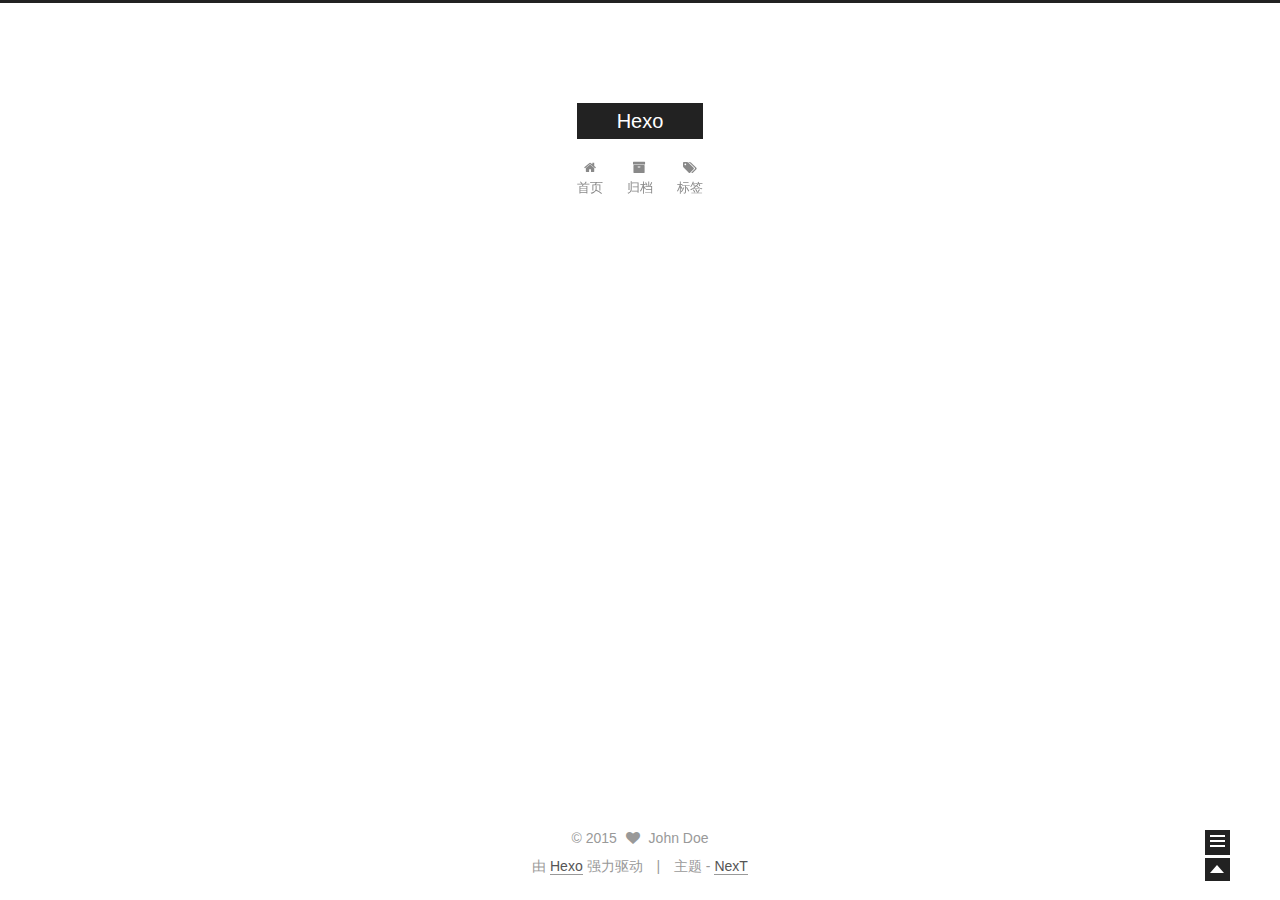
==== index.html @ 1800b2bc "Site updated: 2015-11-14 22:11:28" ====
<!doctype html>
<html class="theme-next   use-motion ">
<head>
  <meta charset="UTF-8"/>
<meta http-equiv="X-UA-Compatible" content="IE=edge,chrome=1" />
<meta name="viewport" content="width=device-width, initial-scale=1, maximum-scale=1"/>



<meta http-equiv="Cache-Control" content="no-transform" />
<meta http-equiv="Cache-Control" content="no-siteapp" />












  <link href="/vendors/fancybox/source/jquery.fancybox.css?v=2.1.5" rel="stylesheet" type="text/css"/>




  
    <link href='//fonts.lug.ustc.edu.cn/css?family=Lato:300,400,700,400italic&subset=latin,latin-ext' rel='stylesheet' type='text/css'>
  



<link href="/vendors/font-awesome/css/font-awesome.min.css?v=4.4.0" rel="stylesheet" type="text/css" />

<link href="/css/main.css?v=0.4.5.2" rel="stylesheet" type="text/css" />


  <meta name="keywords" content="Hexo, NexT" />








  <link rel="shortcut icon" type="image/x-icon" href="/favicon.ico?v=0.4.5.2" />






<meta name="description">
<meta property="og:type" content="website">
<meta property="og:title" content="Hexo">
<meta property="og:url" content="http://yoursite.com/index.html">
<meta property="og:site_name" content="Hexo">
<meta property="og:description">
<meta name="twitter:card" content="summary">
<meta name="twitter:title" content="Hexo">
<meta name="twitter:description">



<script type="text/javascript" id="hexo.configuration">
  var CONFIG = {
    scheme: '',
    sidebar: 'post',
    motion: true
  };
</script>

  <title> Hexo </title>
</head>

<body itemscope itemtype="http://schema.org/WebPage" lang="zh-Hans">

  <!--[if lte IE 8]>
  <div style=' clear: both; height: 59px; padding:0 0 0 15px; position: relative;margin:0 auto;'>
    <a href="http://windows.microsoft.com/en-US/internet-explorer/products/ie/home?ocid=ie6_countdown_bannercode">
      <img src="http://7u2nvr.com1.z0.glb.clouddn.com/picouterie.jpg" border="0" height="42" width="820"
           alt="You are using an outdated browser. For a faster, safer browsing experience, upgrade for free today or use other browser ,like chrome firefox safari."
           style='margin-left:auto;margin-right:auto;display: block;'/>
    </a>
  </div>
<![endif]-->
  






  <div class="container one-column 
   page-home 
">
    <div class="headband"></div>

    <header id="header" class="header" itemscope itemtype="http://schema.org/WPHeader">
      <div class="header-inner"><div class="site-meta ">
  

  <div class="custom-logo-site-title">
    <a href="/"  class="brand" rel="start">
      <span class="logo-line-before"><i></i></span>
      <span class="site-title">Hexo</span>
      <span class="logo-line-after"><i></i></span>
    </a>
  </div>
  <p class="site-subtitle"></p>
</div>

<div class="site-nav-toggle">
  <button>
    <span class="btn-bar"></span>
    <span class="btn-bar"></span>
    <span class="btn-bar"></span>
  </button>
</div>

<nav class="site-nav">
  

  
    <ul id="menu" class="menu ">
      
        
        <li class="menu-item menu-item-home">
          <a href="/" rel="section">
            
              <i class="menu-item-icon fa fa-home fa-fw"></i> <br />
            
            首页
          </a>
        </li>
      
        
        <li class="menu-item menu-item-archives">
          <a href="/archives" rel="section">
            
              <i class="menu-item-icon fa fa-archive fa-fw"></i> <br />
            
            归档
          </a>
        </li>
      
        
        <li class="menu-item menu-item-tags">
          <a href="/tags" rel="section">
            
              <i class="menu-item-icon fa fa-tags fa-fw"></i> <br />
            
            标签
          </a>
        </li>
      

      
      
    </ul>
  

  
</nav>

 </div>
    </header>

    <main id="main" class="main">
      <div class="main-inner">
        <div id="content" class="content">
          
  <section id="posts" class="posts-expand">

    

    
    
      
      
        
        
        
      

      
    

    
      

  
  

  
  
  

  <article class="post post-type-normal " itemscope itemtype="http://schema.org/Article">

    
      <header class="post-header">

        
        
          <h1 class="post-title" itemprop="name headline">
            
            
              
                
                <a class="post-title-link" href="/2015/11/14/java/" itemprop="url">
                  java
                </a>
              
            
          </h1>
        

        <div class="post-meta">
          <span class="post-time">
            发表于
            <time itemprop="dateCreated" datetime="2015-11-14T21:20:56+08:00" content="2015-11-14">
              2015-11-14
            </time>
          </span>

          

          
            
          

          

        </div>
      </header>
    


    <div class="post-body">

      
      

      
        
          <span itemprop="articleBody">
            
              
            
          </span>
        
      
    </div>

    <footer class="post-footer">
      

      

      
      
        <div class="post-eof"></div>
      
    </footer>
  </article>


    

  </section>

  


        </div>

        


        

      </div>

      
        
  
  <div class="sidebar-toggle">
    <div class="sidebar-toggle-line-wrap">
      <span class="sidebar-toggle-line sidebar-toggle-line-first"></span>
      <span class="sidebar-toggle-line sidebar-toggle-line-middle"></span>
      <span class="sidebar-toggle-line sidebar-toggle-line-last"></span>
    </div>
  </div>

  <aside id="sidebar" class="sidebar">
    <div class="sidebar-inner">

      

      

      <section class="site-overview sidebar-panel  sidebar-panel-active ">
        <div class="site-author motion-element" itemprop="author" itemscope itemtype="http://schema.org/Person">
          <img class="site-author-image" src="https://avatars2.githubusercontent.com/u/12690899?v=3&amp;s=460" alt="JavaGR_ais" itemprop="image"/>
          <p class="site-author-name" itemprop="name">JavaGR_ais</p>
        </div>
        <p class="site-description motion-element" itemprop="description">代码是灵魂,注释是心声。</p>
        <nav class="site-state motion-element">
          <div class="site-state-item site-state-posts">
            <a href="/archives">
              <span class="site-state-item-count">1</span>
              <span class="site-state-item-name">日志</span>
            </a>
          </div>

          <div class="site-state-item site-state-categories">
            
              <span class="site-state-item-count">0</span>
              <span class="site-state-item-name">分类</span>
              
          </div>

          <div class="site-state-item site-state-tags">
            <a href="/tags">
              <span class="site-state-item-count">0</span>
              <span class="site-state-item-name">标签</span>
              </a>
          </div>

        </nav>

        

        <div class="links-of-author motion-element">
          
            
              <span class="links-of-author-item">
                <a href="http://github.com/javagaorui5944" target="_blank">
                  
                    <i class="fa fa-github"></i> GitHub
                  
                </a>
              </span>
            
          
        </div>

        
        

        <div class="links-of-author motion-element">
          
        </div>

      </section>

      

    </div>
  </aside>


      
    </main>

    <footer id="footer" class="footer">
      <div class="footer-inner">
        <div class="copyright" >
  
  &copy; 
  <span itemprop="copyrightYear">2015</span>
  <span class="with-love">
    <i class="icon-next-heart fa fa-heart"></i>
  </span>
  <span class="author" itemprop="copyrightHolder">John Doe</span>
</div>

<div class="powered-by">
  由 <a class="theme-link" href="http://hexo.io">Hexo</a> 强力驱动
</div>

<div class="theme-info">
  主题 -
  <a class="theme-link" href="https://github.com/iissnan/hexo-theme-next">
    NexT
  </a>
</div>



      </div>
    </footer>

    <div class="back-to-top"></div>
  </div>

  <script type="text/javascript" src="/vendors/jquery/index.js?v=2.1.3"></script>

  
  

  
    
    

  


  

  
  <script type="text/javascript" src="/vendors/fancybox/source/jquery.fancybox.pack.js"></script>
  <script type="text/javascript" src="/js/fancy-box.js?v=0.4.5.2"></script>


  <script type="text/javascript" src="/js/helpers.js?v=0.4.5.2"></script>
  <script type="text/javascript" src="/vendors/velocity/velocity.min.js"></script>
<script type="text/javascript" src="/vendors/velocity/velocity.ui.min.js"></script>

<script type="text/javascript" src="/js/motion.js?v=0.4.5.2" id="motion.global"></script>


  <script type="text/javascript" src="/vendors/fastclick/lib/fastclick.min.js?v=1.0.6"></script>
  <script type="text/javascript" src="/vendors/jquery_lazyload/jquery.lazyload.js?v=1.9.7"></script>

  

  <script type="text/javascript" src="/js/bootstrap.js"></script>

  
  

  
  

</body>
</html>
---- css/main.css ----
/* normalize.css v3.0.2 | MIT License | git.io/normalize */
html {
  font-family: sans-serif; /* 1 */
  -ms-text-size-adjust: 100%; /* 2 */
  -webkit-text-size-adjust: 100%; /* 2 */
}
body {
  margin: 0;
}
article,
aside,
details,
figcaption,
figure,
footer,
header,
hgroup,
main,
menu,
nav,
section,
summary {
  display: block;
}
audio,
canvas,
progress,
video {
  display: inline-block; /* 1 */
  vertical-align: baseline; /* 2 */
}
audio:not([controls]) {
  display: none;
  height: 0;
}
[hidden],
template {
  display: none;
}
a {
  background-color: transparent;
}
a:active,
a:hover {
  outline: 0;
}
abbr[title] {
  border-bottom: 1px dotted;
}
b,
strong {
  font-weight: bold;
}
dfn {
  font-style: italic;
}
h1 {
  font-size: 2em;
  margin: 0.67em 0;
}
mark {
  background: #ff0;
  color: #000;
}
small {
  font-size: 80%;
}
sub,
sup {
  font-size: 75%;
  line-height: 0;
  position: relative;
  vertical-align: baseline;
}
sup {
  top: -0.5em;
}
sub {
  bottom: -0.25em;
}
img {
  border: 0;
}
svg:not(:root) {
  overflow: hidden;
}
figure {
  margin: 1em 40px;
}
hr {
  -moz-box-sizing: content-box;
  box-sizing: content-box;
  height: 0;
}
pre {
  overflow: auto;
}
code,
kbd,
pre,
samp {
  font-family: monospace, monospace;
  font-size: 1em;
}
button,
input,
optgroup,
select,
textarea {
  color: inherit; /* 1 */
  font: inherit; /* 2 */
  margin: 0; /* 3 */
}
button {
  overflow: visible;
}
button,
select {
  text-transform: none;
}
button,
html input[type="button"],
input[type="reset"],
input[type="submit"] {
  -webkit-appearance: button; /* 2 */
  cursor: pointer; /* 3 */
}
button[disabled],
html input[disabled] {
  cursor: default;
}
button::-moz-focus-inner,
input::-moz-focus-inner {
  border: 0;
  padding: 0;
}
input {
  line-height: normal;
}
input[type="checkbox"],
input[type="radio"] {
  box-sizing: border-box; /* 1 */
  padding: 0; /* 2 */
}
input[type="number"]::-webkit-inner-spin-button,
input[type="number"]::-webkit-outer-spin-button {
  height: auto;
}
input[type="search"] {
  -webkit-appearance: textfield; /* 1 */
  -moz-box-sizing: content-box;
  -webkit-box-sizing: content-box; /* 2 */
  box-sizing: content-box;
}
input[type="search"]::-webkit-search-cancel-button,
input[type="search"]::-webkit-search-decoration {
  -webkit-appearance: none;
}
fieldset {
  border: 1px solid #c0c0c0;
  margin: 0 2px;
  padding: 0.35em 0.625em 0.75em;
}
legend {
  border: 0; /* 1 */
  padding: 0; /* 2 */
}
textarea {
  overflow: auto;
}
optgroup {
  font-weight: bold;
}
table {
  border-collapse: collapse;
  border-spacing: 0;
}
td,
th {
  padding: 0;
}
::selection {
  background: #262a30;
  color: #fff;
}
body {
  position: relative;
  font-family: Lato, "PingFang SC", "Microsoft YaHei", sans-serif;
  font-size: 14px;
  line-height: 2;
  color: #555;
  background: #fff;
}
@media (max-width: 767px) {
  body {
    padding-right: 0 !important;
  }
}
@media (min-width: 768px) and (max-width: 991px) {
  body {
    padding-right: 0 !important;
  }
}
@media (min-width: 1600px) {
  body {
    font-size: 16px;
  }
}
h1,
h2,
h3,
h4,
h5,
h6 {
  margin: 0;
  padding: 0;
  font-weight: bold;
  line-height: 1;
  font-family: Lato, "PingFang SC", "Microsoft YaHei", sans-serif;
}
h1 {
  font-size: 22px;
}
@media (max-width: 767px) {
  h1 {
    font-size: 18px;
  }
}
h2 {
  font-size: 20px;
}
@media (max-width: 767px) {
  h2 {
    font-size: 16px;
  }
}
h3 {
  font-size: 18px;
}
@media (max-width: 767px) {
  h3 {
    font-size: 14px;
  }
}
h4 {
  font-size: 16px;
}
@media (max-width: 767px) {
  h4 {
    font-size: 12px;
  }
}
h5 {
  font-size: 14px;
}
@media (max-width: 767px) {
  h5 {
    font-size: 10px;
  }
}
h6 {
  font-size: 12px;
}
@media (max-width: 767px) {
  h6 {
    font-size: 8px;
  }
}
p {
  margin: 0 0 25px 0;
}
a {
  color: #555;
  text-decoration: none;
  border-bottom: 1px solid #999;
}
a:hover {
  color: #222;
  border-bottom-color: #222;
}
ul {
  list-style: none;
}
blockquote {
  margin: 0;
  padding: 0;
}
img {
  display: block;
  margin: auto 0;
  max-width: 100%;
  height: auto;
}
h2,
h3,
h4,
h5,
h6 {
  margin: 20px 0 15px;
}
ul {
  list-style: square;
}
a {
  word-wrap: break-word;
}
hr {
  margin: 40px 0;
  height: 3px;
  border: none;
  background-color: #ddd;
  background-image: repeating-linear-gradient(-45deg, #fff, #fff 4px, transparent 4px, transparent 8px);
}
blockquote {
  padding: 0 15px;
  color: #666;
  border-left: 4px solid #ddd;
}
blockquote cite::before {
  content: "-";
  padding: 0 5px;
}
dt {
  font-weight: 700;
}
dd {
  margin: 0;
  padding: 0;
}
.pullquote {
  width: 45%;
}
.pullquote.left {
  float: left;
  margin-left: 5px;
  margin-right: 10px;
}
.pullquote.right {
  float: right;
  margin-left: 10px;
  margin-right: 5px;
}
.highlight table,
.gist table {
  width: auto;
}
.highlight table td,
.gist table td {
  border: none;
}
.highlight a,
.gist a {
  color: #222 !important;
  text-decoration: none !important;
}
.video-container {
  position: relative;
  padding-top: 60%;
  height: 0;
  overflow: hidden;
}
.video-container iframe,
.video-container object,
.video-container embed {
  position: absolute;
  top: 0;
  left: 0;
  width: 100%;
  height: 100%;
}
table {
  margin: 20px 0;
  width: 100%;
  border-collapse: collapse;
  border-spacing: 0;
  border: 1px solid #ddd;
  font-size: 14px;
}
table>tbody>tr:nth-of-type(odd) {
  background-color: #f9f9f9;
}
table>tbody>tr:hover {
  background-color: #f5f5f5;
}
caption,
th,
td {
  padding: 8px;
  text-align: left;
  vertical-align: middle;
  font-weight: normal;
}
th,
td {
  border-bottom: 3px solid #ddd;
  border-right: 1px solid #eee;
}
th {
  padding-bottom: 10px;
  font-weight: 700;
}
td {
  border-bottom-width: 1px;
}
.text-left {
  text-align: left;
}
.text-center {
  text-align: center;
}
.text-right {
  text-align: right;
}
.text-justify {
  text-align: justify;
}
.text-nowrap {
  white-space: nowrap;
}
.text-lowercase {
  text-transform: lowercase;
}
.text-uppercase {
  text-transform: uppercase;
}
.text-capitalize {
  text-transform: capitalize;
}
.center-block {
  display: block;
  margin-left: auto;
  margin-right: auto;
}
.clearfix:before,
.clearfix:after {
  content: " ";
  display: table;
}
.clearfix:after {
  clear: both;
}
.full-image.full-image.full-image {
  border: none;
  max-width: 100%;
  width: auto;
  margin: 0;
}
@media (min-width: 992px) {
  .full-image.full-image.full-image {
    max-width: none;
    width: 126%;
    margin: 0 -13%;
  }
}
.use-motion .motion-element {
  opacity: 0;
}
pre,
.highlight {
  background: #f7f7f7;
  margin: 20px 0;
  padding: 15px;
  overflow: auto;
  font-size: 13px;
  color: #4d4d4c;
  line-height: 1.6;
}
.highlight .gutter pre,
.gist .gist-file .gist-data .line-numbers {
  color: #666;
}
pre,
code {
  font-family: "Input Mono", "PT Mono", Consolas, Monaco, Menlo, monospace;
}
code {
  word-break: break-all;
  background: #eee;
  text-shadow: 0 1px #fff;
  padding: 0 0.3em;
}
pre code {
  background: none;
  text-shadow: none;
  padding: 0;
}
.highlight pre {
  border: none;
  margin: 0;
  padding: 1px;
}
.highlight table {
  margin: 0;
  width: auto;
  border: none;
}
.highlight td {
  border: none;
  padding: 0;
}
.highlight figcaption {
  font-size: 0.85em;
  color: #8e908c;
  line-height: 1em;
  margin-bottom: 1em;
}
.highlight figcaption:before,
.highlight figcaption:after {
  content: " ";
  display: table;
}
.highlight figcaption:after {
  clear: both;
}
.highlight figcaption a {
  float: right;
}
.highlight .gutter pre {
  text-align: right;
  padding-right: 20px;
}
.highlight .line {
  height: 20px;
}
.gist {
  margin: 20px 0;
  border-style: solid;
  border-color: #ccc;
  border-width: 1px 0;
  background: #f7f7f7;
  padding: 15px 40px 15px 15px;
}
.gist .gist-file {
  border: none;
  font-family: "Input Mono", "PT Mono", Consolas, Monaco, Menlo, monospace;
  margin: 0;
}
.gist .gist-file .gist-data {
  background: none;
  border: none;
}
.gist .gist-file .gist-data .line-numbers {
  background: none;
  border: none;
  padding: 0 20px 0 0;
}
.gist .gist-file .gist-data .line-data {
  padding: 0 !important;
}
.gist .gist-file .highlight {
  margin: 0;
  padding: 0;
  border: none;
}
.gist .gist-file .gist-meta {
  background: #f7f7f7;
  color: #8e908c;
  font: 13px Lato, "PingFang SC", "Microsoft YaHei", sans-serif;
  text-shadow: 0 0;
  padding: 0;
  margin-top: 1em;
  margin-left: 40px;
}
.gist .gist-file .gist-meta a {
  color: color-link;
  font-weight: normal;
}
.gist .gist-file .gist-meta a:hover {
  text-decoration: underline;
}
pre .comment {
  color: #8e908c;
}
pre .variable,
pre .attribute,
pre .tag,
pre .regexp,
pre .ruby .constant,
pre .xml .tag .title,
pre .xml .pi,
pre .xml .doctype,
pre .html .doctype,
pre .css .id,
pre .css .class,
pre .css .pseudo {
  color: #c82829;
}
pre .number,
pre .preprocessor,
pre .built_in,
pre .literal,
pre .params,
pre .constant {
  color: #f5871f;
}
pre .ruby .class .title,
pre .css .rules .attribute {
  color: #718c00;
}
pre .string,
pre .value,
pre .inheritance,
pre .header,
pre .ruby .symbol,
pre .xml .cdata {
  color: #718c00;
}
pre .title,
pre .css .hexcolor {
  color: #3e999f;
}
pre .function,
pre .python .decorator,
pre .python .title,
pre .ruby .function .title,
pre .ruby .title .keyword,
pre .perl .sub,
pre .javascript .title,
pre .coffeescript .title {
  color: #4271ae;
}
pre .keyword,
pre .javascript .function {
  color: #8959a8;
}
html,
body {
  height: 100%;
}
.container {
  position: relative;
  min-height: 100%;
}
.header-inner {
  margin: 0 auto;
  padding: 100px 0 70px;
  width: 1200px;
}
.one-column .header-inner {
  width: 700px;
}
@media (min-width: 1600px) {
  .one-column .header-inner {
    width: 900px;
  }
}
.main {
  padding-bottom: 150px;
}
.main-inner {
  margin: 0 auto;
  width: 1200px;
}
.one-column .main-inner {
  width: 700px;
}
@media (min-width: 1600px) {
  .one-column .main-inner {
    width: 900px;
  }
}
.footer {
  position: absolute;
  left: 0;
  bottom: 0;
  width: 100%;
  min-height: 50px;
}
.footer-inner {
  margin: 20px auto;
  width: 1200px;
}
.one-column .footer-inner {
  width: 700px;
}
@media (min-width: 1600px) {
  .one-column .footer-inner {
    width: 900px;
  }
}
.headband {
  height: 3px;
  background: #222;
}
.header {
  background: #fff;
}
.header-inner {
  position: relative;
}
.site-meta {
  margin: 0;
  text-align: center;
}
@media (max-width: 767px) {
  .site-meta {
    text-align: center;
  }
}
.brand {
  position: relative;
  display: inline-block;
  padding: 0 40px;
  color: #fff;
  background: #222;
  border-bottom: none;
  font-family: Lato, "PingFang SC", "Microsoft YaHei", sans-serif;
}
.brand:hover {
  color: #fff;
}
.logo {
  display: inline-block;
  margin-right: 5px;
  line-height: 36px;
  vertical-align: top;
}
.site-title {
  display: inline-block;
  vertical-align: top;
  line-height: 36px;
  font-size: 20px;
  font-weight: normal;
}
.site-subtitle {
  margin-top: 10px;
  font-size: 13px;
  color: #999;
}
.use-motion .brand {
  opacity: 0;
}
.use-motion .logo,
.use-motion .site-title,
.use-motion .site-subtitle {
  opacity: 0;
  position: relative;
  top: -10px;
}
.site-nav-toggle {
  display: none;
  position: absolute;
  top: 10px;
  left: 10px;
}
@media (max-width: 767px) {
  .site-nav-toggle {
    display: block;
  }
}
.site-nav-toggle button {
  margin-top: 2px;
  padding: 9px 10px;
  background: transparent;
  border: none;
}
@media (max-width: 767px) {
  .site-nav {
    display: none;
    margin: 0 -10px;
    padding: 0 10px;
    clear: both;
    border-top: 1px solid #ddd;
  }
}
@media (min-width: 768px) and (max-width: 991px) {
  .site-nav {
    display: block !important;
  }
}
@media (min-width: 992px) {
  .site-nav {
    display: block !important;
  }
}
.menu {
  margin-top: 20px;
  padding-left: 0;
  text-align: center;
}
.menu .menu-item {
  display: inline-block;
  margin: 0 10px;
}
@media screen and (max-width: 767px) {
  .menu .menu-item {
    margin-top: 10px;
  }
}
.menu .menu-item a {
  display: block;
  font-size: 13px;
  text-transform: capitalize;
  line-height: 1.5;
  border-bottom: 1px solid transparent;
  transition-property: border-color;
  transition-duration: 0.2s;
  transition-timing-function: ease-in-out;
  transition-delay: 0s;
}
.menu .menu-item a:hover {
  border-bottom-color: #222;
}
.use-motion .menu-item {
  opacity: 0;
}
.translation {
  margin-top: -20px;
  font-size: 14px;
  color: #999;
}
.post:last-child .post-eof.post-eof.post-eof {
  display: none;
}
.sidebar-toggle {
  position: fixed;
  right: 50px;
  bottom: 45px;
  width: 15px;
  height: 15px;
  padding: 5px;
  background: #222;
  line-height: 0;
  z-index: 1050;
  cursor: pointer;
  -webkit-transform: translateZ(0);
}
@media (min-width: 768px) and (max-width: 991px) {
  .sidebar-toggle {
    display: none;
  }
}
@media (max-width: 767px) {
  .sidebar-toggle {
    display: none;
  }
}
.sidebar-toggle-line {
  position: relative;
  display: inline-block;
  vertical-align: top;
  height: 2px;
  width: 100%;
  background: #fff;
  margin-top: 3px;
}
.sidebar-toggle-line:first-child {
  margin-top: 0;
}
.sidebar {
  width: 0;
  position: fixed;
  right: 0;
  top: 0;
  bottom: 0;
  z-index: 1040;
  box-shadow: inset 0 2px 6px #000;
  background: #222;
  -webkit-transform: translateZ(0);
}
.sidebar a {
  color: #999;
  border-bottom-color: #555;
}
.sidebar a:hover {
  color: #eee;
}
@media (min-width: 768px) and (max-width: 991px) {
  .sidebar {
    display: none !important;
  }
}
@media (max-width: 767px) {
  .sidebar {
    display: none !important;
  }
}
.sidebar-inner {
  position: relative;
  padding: 20px 10px;
  color: #999;
  text-align: center;
}
.site-author-image {
  display: block;
  margin: 0 auto;
  max-width: 96px;
  height: auto;
  border: 2px solid #333;
  padding: 2px;
}
.site-author-name {
  margin: 5px 0 0;
  color: #f5f5f5;
}
.site-description {
  margin-top: 5px;
  font-size: 14px;
  color: #555;
}
.site-state {
  overflow: hidden;
  line-height: 1.4;
}
.site-state-item {
  display: inline-block;
  padding: 0 15px;
  border-left: 1px solid #333;
}
.site-state-item:first-child {
  border-left: none;
}
.site-state-item a {
  border-bottom: none;
}
.site-state-item-count {
  display: block;
  text-align: center;
  font-size: 18px;
}
.site-state-item-name {
  font-size: 13px;
}
.feed-link {
  margin-top: 20px;
}
.feed-link a {
  display: inline-block;
  padding: 0 15px;
  color: #fc6423;
  border: 1px solid #fc6423;
  border-radius: 4px;
}
.feed-link a i {
  color: #fc6423;
  font-size: 14px;
}
.feed-link a:hover {
  color: #fff;
  background: #fc6423;
}
.feed-link a:hover i {
  color: #fff;
}
.links-of-author {
  margin-top: 20px;
}
.links-of-author a {
  display: inline-block;
  vertical-align: middle;
  margin-right: 10px;
  margin-bottom: 10px;
  border-bottom-color: #555;
  font-size: 13px;
}
.links-of-author a:before {
  display: inline-block;
  vertical-align: middle;
  margin-right: 3px;
  content: " ";
  width: 4px;
  height: 4px;
  border-radius: 50%;
  background: #f004cb;
}
.sidebar-nav {
  margin: 0 0 20px;
  padding-left: 0;
}
.sidebar-nav li {
  display: inline-block;
  cursor: pointer;
  border-bottom: 1px solid transparent;
  font-size: 15px;
}
.sidebar-nav li:hover {
  color: #f5f5f5;
}
.page-post-detail .sidebar-nav-toc {
  padding: 0 5px;
}
.page-post-detail .sidebar-nav-overview {
  margin-left: 10px;
}
.sidebar-nav .sidebar-nav-active {
  color: #87daff;
  border-bottom-color: #87daff;
}
.sidebar-nav .sidebar-nav-active:hover {
  color: #87daff;
}
.sidebar-panel {
  display: none;
}
.sidebar-panel-active {
  display: block;
}
.post-toc {
  overflow: hidden;
  position: relative;
}
.post-toc-empty {
  font-size: 14px;
  color: #666;
}
.post-toc ol {
  overflow: auto;
  margin: 0;
  padding: 0 10px 10px;
  text-align: left;
  list-style: none;
  font-size: 14px;
}
.post-toc ol a {
  color: #999;
}
.post-toc ol a:hover {
  color: #ccc;
}
.post-toc .nav .nav-child {
  display: none;
}
.post-toc .nav .active > .nav-child {
  display: block;
}
.post-toc .nav .active-current > .nav-child {
  display: block;
}
.post-toc .nav .active-current > .nav-child > .nav-item {
  display: block;
}
.post-toc .nav .active > a {
  color: #ccc;
}
.post-toc .nav .active-current > a {
  color: #87daff;
}
.post-toc .nav .active-current > a:hover {
  color: #87daff;
}
.post-toc-indicator {
  height: 20px;
  text-align: center;
  color: #fff;
  font-size: 14px;
}
.post-toc-indicator-top {
  opacity: 0;
  margin-top: 10px;
}
.post-toc-indicator-bottom {
  position: absolute;
  width: 100%;
}
.footer {
  font-size: 14px;
  color: #999;
}
.footer img {
  border: none;
}
.footer-inner {
  text-align: center;
}
.with-love {
  display: inline-block;
  margin: 0 5px;
}
.powered-by,
.theme-info {
  display: inline-block;
}
.powered-by {
  margin-right: 10px;
}
.powered-by::after {
  content: "|";
  padding-left: 10px;
}
.cc-license {
  margin-top: 10px;
  text-align: center;
}
.cc-license .cc-opacity {
  opacity: 0.7;
  border-bottom: none;
}
.cc-license .cc-opacity:hover {
  opacity: 0.9;
}
.cc-license img {
  display: inline-block;
}
@media (max-width: 767px) {
  body {
    font-size: 14px;
  }
  .header-inner,
  .one-column .header-inner,
  .main-inner,
  .one-column .main-inner,
  .main-inner .content,
  .footer-inner,
  .one-column .footer-inner {
    width: auto;
  }
  .main-inner {
    margin: 20px auto 0;
  }
  .footer-inner {
    padding: 0 10px;
  }
}
.blockquote-center,
.page-home .post-type-quote blockquote,
.page-post-detail .post-type-quote blockquote {
  position: relative;
  margin: 40px 0;
  padding: 0;
  border-left: none;
  text-align: center;
}
.blockquote-center::before,
.page-home .post-type-quote blockquote::before,
.page-post-detail .post-type-quote blockquote::before,
.blockquote-center::after,
.page-home .post-type-quote blockquote::after,
.page-post-detail .post-type-quote blockquote::after {
  position: absolute;
  content: ' ';
  display: block;
  width: 100%;
  height: 24px;
  opacity: 0.2;
  background-repeat: no-repeat;
  background-position: 0 -6px;
  background-size: 22px 22px;
}
.blockquote-center::before,
.page-home .post-type-quote blockquote::before,
.page-post-detail .post-type-quote blockquote::before {
  top: -20px;
  background-image: url("../images/quote-l.svg");
  border-top: 1px solid #ccc;
}
.blockquote-center::after,
.page-home .post-type-quote blockquote::after,
.page-post-detail .post-type-quote blockquote::after {
  bottom: -20px;
  background-image: url("../images/quote-r.svg");
  border-bottom: 1px solid #ccc;
  background-position: 100% 8px;
}
.blockquote-center p,
.page-home .post-type-quote blockquote p,
.page-post-detail .post-type-quote blockquote p,
.blockquote-center div,
.page-home .post-type-quote blockquote div,
.page-post-detail .post-type-quote blockquote div {
  text-align: center;
}
.btn {
  display: inline-block;
  padding: 0 20px;
  font-size: 15px;
  color: #fff;
  background: #222;
  border: 2px solid #222;
  text-decoration: none;
  transition-property: background-color;
  transition-duration: 0.2s;
  transition-timing-function: ease-in-out;
  transition-delay: 0s;
}
.btn:hover {
  border-color: #222;
  color: #222;
  background: #fff;
}
.btn-bar {
  display: block;
  width: 22px;
  height: 2px;
  background: #555;
  border-radius: 1px;
}
.btn-bar+.btn-bar {
  margin-top: 4px;
}
.post-body .fancybox img {
  display: block !important;
  margin: 0 auto;
  cursor: pointer;
  cursor: zoom-out;
  cursor: -webkit-zoom-in;
}
.post-body .image-caption,
.post-body .figure .caption {
  margin: 10px auto 15px;
  text-align: center;
  font-size: 14px;
  color: #999;
  font-weight: bold;
  line-height: 1;
}
.post-sticky-flag {
  display: inline-block;
  font-size: 16px;
  -ms-transform: rotate(30deg);
  transform: rotate(30deg);
}
.posts-expand {
  padding-top: 40px;
}
@media (max-width: 767px) {
  .posts-expand {
    margin: 0 20px;
  }
  .post-body pre,
  .post-body .highlight {
    margin: 0 -20px;
    padding: 10px 20px;
  }
  .post-body pre .gutter pre,
  .post-body .highlight .gutter pre {
    padding-right: 10px;
  }
}
.posts-expand .post-title {
  font-size: 26px;
  text-align: center;
  word-break: break-word;
}
@media (max-width: 767px) {
  .posts-expand .post-title {
    font-size: 22px;
  }
}
.posts-expand .post-title-link {
  display: inline-block;
  position: relative;
  color: #555;
  border-bottom: none;
  line-height: 1.2;
  vertical-align: top;
}
.posts-expand .post-title-link::before {
  content: "";
  position: absolute;
  width: 100%;
  height: 2px;
  bottom: 0;
  left: 0;
  background-color: #000;
  visibility: hidden;
  transform: scaleX(0);
  transition-duration: 0.2s;
  transition-timing-function: ease-in-out;
  transition-delay: 0s;
}
.posts-expand .post-title-link:hover::before {
  visibility: visible;
  transform: scaleX(1);
}
.posts-expand .post-title-link .fa {
  font-size: 16px;
}
.posts-expand .post-meta {
  margin: 3px 0 60px 0;
  color: #999;
  font-size: 12px;
  text-align: center;
}
.posts-expand .post-meta .post-category-list {
  display: inline-block;
  margin: 0;
  padding: 3px;
}
.posts-expand .post-meta .post-category-list-link {
  color: #999;
}
@media (max-width: 767px) {
  .posts-expand .post-comments-count {
    display: none;
  }
}
@media (min-width: 992px) {
  .posts-expand .post-body {
    text-align: justify;
  }
}
.posts-expand .post-body h2,
.posts-expand .post-body h3,
.posts-expand .post-body h4,
.posts-expand .post-body h5,
.posts-expand .post-body h6 {
  padding-top: 10px;
}
.posts-expand .post-body img {
  box-sizing: border-box;
  margin: auto;
  padding: 3px;
  border: 1px solid #ddd;
}
.posts-expand .post-tags {
  margin-top: 40px;
  text-align: center;
}
.posts-expand .post-tags a {
  display: inline-block;
  margin-right: 10px;
  font-size: 13px;
}
.post-nav {
  overflow: hidden;
  margin-top: 60px;
  padding: 10px;
  white-space: nowrap;
  border-top: 1px solid #eee;
}
.post-nav-item {
  display: inline-block;
  width: 50%;
  white-space: normal;
}
.post-nav-item a {
  position: relative;
  display: inline-block;
  line-height: 25px;
  font-size: 14px;
  color: #555;
  border-bottom: none;
}
.post-nav-item a:hover {
  color: #222;
  border-bottom: none;
}
.post-nav-item a:active {
  top: 2px;
}
.post-nav-item a i {
  font-size: 12px;
}
.post-nav-prev {
  text-align: right;
}
.posts-expand .post-eof {
  display: block;
  margin: 160px auto 120px;
  width: 8%;
  height: 1px;
  background: #ccc;
  text-align: center;
}
.post-more-link {
  margin-top: 50px;
}
.posts-expand .post-body .fancybox img {
  margin: 0 auto;
}
@media (max-width: 767px) {
  .posts-collapse {
    margin: 0 20px;
  }
  .posts-collapse .post-title,
  .posts-collapse .post-meta {
    display: block;
    width: auto;
    text-align: left;
  }
}
.posts-collapse {
  margin-left: 55px;
}
@media (max-width: 767px) {
  .posts-collapse {
    margin: 0 20px;
  }
}
.posts-collapse .collection-title {
  position: relative;
  margin: 60px 0;
}
.posts-collapse .collection-title h2 {
  margin-left: 20px;
}
.posts-collapse .collection-title small {
  color: #bbb;
}
.posts-collapse .collection-title::before {
  content: " ";
  position: absolute;
  left: 0;
  top: 50%;
  margin-left: -4px;
  margin-top: -4px;
  width: 8px;
  height: 8px;
  background: #bbb;
  border-radius: 50%;
}
.posts-collapse .post {
  margin: 30px 0;
}
.posts-collapse .post-header {
  position: relative;
  transition-duration: 0.2s;
  transition-timing-function: ease-in-out;
  transition-delay: 0s;
  transition-property: border;
  border-bottom: 1px dashed #ccc;
}
.posts-collapse .post-header::before {
  content: " ";
  position: absolute;
  left: 0;
  top: 12px;
  width: 6px;
  height: 6px;
  margin-left: -4px;
  background: #bbb;
  border-radius: 50%;
  border: 1px solid #fff;
  transition-duration: 0.2s;
  transition-timing-function: ease-in-out;
  transition-delay: 0s;
  transition-property: background;
}
.posts-collapse .post-header:hover {
  border-bottom-color: #666;
}
.posts-collapse .post-header:hover::before {
  background: #222;
}
.posts-collapse .post-meta {
  position: absolute;
  font-size: 12px;
  left: 20px;
  top: 5px;
}
.posts-collapse .post-comments-count {
  display: none;
}
.posts-collapse .post-title {
  margin-left: 60px;
  font-size: 16px;
  font-weight: normal;
  font-family: Lato, "PingFang SC", "Microsoft YaHei", sans-serif;
  line-height: inherit;
}
.posts-collapse .post-title::after {
  margin-left: 3px;
  opacity: 0.6;
}
.posts-collapse .post-title a {
  color: #666;
  border-bottom: none;
}
.page-home .post-type-quote .post-header,
.page-post-detail .post-type-quote .post-header,
.page-home .post-type-quote .post-tags,
.page-post-detail .post-type-quote .post-tags {
  display: none;
}
.pagination {
  margin: 120px 0 40px;
  text-align: center;
  border-top: 1px solid #eee;
}
.page-number-basic,
.pagination .prev,
.pagination .next,
.pagination .page-number,
.pagination .space {
  display: inline-block;
  position: relative;
  top: -1px;
  margin: 0 10px;
  padding: 0 10px;
  line-height: 30px;
}
@media (max-width: 767px) {
  .page-number-basic,
  .pagination .prev,
  .pagination .next,
  .pagination .page-number,
  .pagination .space {
    margin: 0 5px;
  }
}
.pagination .prev,
.pagination .next,
.pagination .page-number {
  border-bottom: 0;
  border-top: 1px solid #eee;
  transition-property: border-color;
  transition-duration: 0.2s;
  transition-timing-function: ease-in-out;
  transition-delay: 0s;
}
.pagination .prev:hover,
.pagination .next:hover,
.pagination .page-number:hover {
  border-top-color: #222;
}
.pagination .space {
  padding: 0;
  margin: 0;
}
.pagination .prev {
  margin-left: 0;
}
.pagination .next {
  margin-right: 0;
}
.pagination .page-number.current {
  color: #fff;
  background: #ccc;
  border-top-color: #ccc;
}
@media (max-width: 767px) {
  .pagination {
    border-top: none;
  }
  .pagination .prev,
  .pagination .next,
  .pagination .page-number {
    margin-bottom: 10px;
    border-top: 0;
    border-bottom: 1px solid #eee;
  }
  .pagination .prev:hover,
  .pagination .next:hover,
  .pagination .page-number:hover {
    border-bottom-color: #222;
  }
}
.comments {
  margin: 60px 20px 0;
}
.tag-cloud {
  text-align: center;
}
.tag-cloud a {
  display: inline-block;
  margin: 10px;
}
.post-gallery {
  display: table;
  table-layout: fixed;
  width: 100%;
  border-collapse: separate;
}
.post-gallery-row {
  display: table-row;
}
.post-gallery .post-gallery-img {
  display: table-cell;
  text-align: center;
  vertical-align: middle;
  border: none;
}
.post-gallery .post-gallery-img img {
  max-width: 100%;
  max-height: 100%;
  border: none;
}
.fancybox-close,
.fancybox-close:hover {
  border: none;
}
.post .group-picture img {
  box-sizing: border-box;
  padding: 0 3px;
  border: none;
}
.post .group-picture-row {
  overflow: hidden;
  margin-top: 6px;
}
.post .group-picture-row:first-child {
  margin-top: 0;
}
.post .group-picture-column {
  float: left;
}
.page-post-detail .post-body .group-picture-column {
  float: none;
  margin-top: 10px;
  width: auto !important;
}
.page-post-detail .post-body .group-picture-column img {
  margin: 0 auto;
}
.page-archive .group-picture-container {
  overflow: hidden;
}
.page-archive .group-picture-row {
  float: left;
}
.page-archive .group-picture-row:first-child {
  margin-top: 6px;
}
.page-archive .group-picture-column {
  max-width: 150px;
  max-height: 150px;
}
.back-to-top {
  position: fixed;
  bottom: 19px;
  right: 50px;
  z-index: 1050;
  width: 15px;
  height: 13px;
  padding: 5px;
  background: #222;
  color: #fff;
  cursor: pointer;
  -webkit-transform: translateZ(0);
}
@media (max-width: 767px) {
  .back-to-top {
    display: none;
  }
}
@media (min-width: 768px) and (max-width: 991px) {
  .back-to-top {
    display: none;
  }
}
.back-to-top:before {
  display: block;
  content: " ";
  margin-top: 2px;
  width: 0;
  height: 0;
  border-width: 0 7px 8px 7px;
  border-color: transparent transparent #fff transparent;
  border-style: solid;
}
.theme-next #ds-thread #ds-reset {
  color: #555;
}
.theme-next #ds-thread #ds-reset .ds-replybox {
  margin-bottom: 30px;
}
.theme-next #ds-thread #ds-reset .ds-replybox .ds-avatar,
.theme-next #ds-reset .ds-avatar img {
  box-shadow: none;
}
.theme-next #ds-thread #ds-reset .ds-textarea-wrapper {
  border-color: #c7d4e1;
  background: none;
  border-top-right-radius: 3px;
  border-top-left-radius: 3px;
}
.theme-next #ds-thread #ds-reset .ds-textarea-wrapper textarea {
  height: 60px;
}
.theme-next #ds-reset .ds-rounded-top {
  border-radius: 0;
}
.theme-next #ds-thread #ds-reset .ds-post-toolbar {
  box-sizing: border-box;
  border: 1px solid #c7d4e1;
  background: #f6f8fa;
}
.theme-next #ds-thread #ds-reset .ds-post-options {
  height: 40px;
  border: none;
  background: none;
}
.theme-next #ds-thread #ds-reset .ds-toolbar-buttons {
  top: 11px;
}
.theme-next #ds-thread #ds-reset .ds-sync {
  top: 5px;
}
.theme-next #ds-thread #ds-reset .ds-post-button {
  top: 4px;
  right: 5px;
  width: 90px;
  height: 30px;
  border: 1px solid #c5ced7;
  border-radius: 3px;
  background-image: linear-gradient(#fbfbfc, #f5f7f9);
  color: #60676d;
}
.theme-next #ds-thread #ds-reset .ds-post-button:hover {
  background-position: 0 -30px;
  color: #60676d;
}
.theme-next #ds-thread #ds-reset .ds-comments-info {
  padding: 10px 0;
}
.theme-next #ds-thread #ds-reset .ds-sort {
  display: none;
}
.theme-next #ds-thread #ds-reset li.ds-tab a.ds-current {
  border: none;
  background: #f6f8fa;
  color: #60676d;
}
.theme-next #ds-thread #ds-reset li.ds-tab a.ds-current:hover {
  background-color: #e9f0f7;
  color: #60676d;
}
.theme-next #ds-thread #ds-reset li.ds-tab a {
  border-radius: 2px;
  padding: 5px;
}
.theme-next #ds-thread #ds-reset .ds-login-buttons p {
  color: #999;
  line-height: 36px;
}
.theme-next #ds-thread #ds-reset .ds-login-buttons .ds-service-list li {
  height: 28px;
}
.theme-next #ds-thread #ds-reset .ds-service-list a {
  background: none;
  padding: 5px;
  border: 1px solid;
  border-radius: 3px;
  text-align: center;
}
.theme-next #ds-thread #ds-reset .ds-service-list a:hover {
  color: #fff;
  background: #666;
}
.theme-next #ds-thread #ds-reset .ds-service-list .ds-weibo {
  color: #fc9b00;
  border-color: #fc9b00;
}
.theme-next #ds-thread #ds-reset .ds-service-list .ds-weibo:hover {
  background: #fc9b00;
}
.theme-next #ds-thread #ds-reset .ds-service-list .ds-qq {
  color: #60a3ec;
  border-color: #60a3ec;
}
.theme-next #ds-thread #ds-reset .ds-service-list .ds-qq:hover {
  background: #60a3ec;
}
.theme-next #ds-thread #ds-reset .ds-service-list .ds-renren {
  color: #2e7ac4;
  border-color: #2e7ac4;
}
.theme-next #ds-thread #ds-reset .ds-service-list .ds-renren:hover {
  background: #2e7ac4;
}
.theme-next #ds-thread #ds-reset .ds-service-list .ds-douban {
  color: #37994c;
  border-color: #37994c;
}
.theme-next #ds-thread #ds-reset .ds-service-list .ds-douban:hover {
  background: #37994c;
}
.theme-next #ds-thread #ds-reset .ds-service-list .ds-more-services {
  border: none;
}
.theme-next #ds-thread #ds-reset .ds-service-list .ds-more-services:hover {
  background: none;
}
.theme-next .this_ua {
  background-color: #ccc !important;
  border-radius: 4px;
  padding: 0 5px !important;
  margin: 1px 1px !important;
  border: 1px solid #bbb !important;
  color: #fff;
  display: inline-block !important;
}
.theme-next .this_ua.admin {
  background-color: #d9534f !important;
  border-color: #d9534f !important;
}
.theme-next .this_ua.platform.iOS,
.theme-next .this_ua.platform.Mac,
.theme-next .this_ua.platform.Windows {
  background-color: #39b3d7 !important;
  border-color: #46b8da !important;
}
.theme-next .this_ua.platform.Linux {
  background-color: #3a3a3a !important;
  border-color: #1f1f1f !important;
}
.theme-next .this_ua.platform.Android {
  background-color: #00c47d !important;
  border-color: #01b171 !important;
}
.theme-next .this_ua.browser.Mobile,
.theme-next .this_ua.browser.Chrome {
  background-color: #5cb85c !important;
  border-color: #4cae4c !important;
}
.theme-next .this_ua.browser.Firefox {
  background-color: #f0ad4e !important;
  border-color: #eea236 !important;
}
.theme-next .this_ua.browser.Maxthon,
.theme-next .this_ua.browser.IE {
  background-color: #428bca !important;
  border-color: #357ebd !important;
}
.theme-next .this_ua.browser.baidu,
.theme-next .this_ua.browser.UCBrowser,
.theme-next .this_ua.browser.Opera {
  background-color: #d9534f !important;
  border-color: #d43f3a !important;
}
.theme-next .this_ua.browser.Android,
.theme-next .this_ua.browser.QQBrowser {
  background-color: #78ace9 !important;
  border-color: #4cae4c !important;
}
.post-spread {
  margin-top: 20px;
  text-align: center;
}
.jiathis_style {
  display: inline-block;
}
.jiathis_style a {
  border: none;
}
.use-motion .post {
  opacity: 0;
}
.page-archive .archive-page-counter {
  position: relative;
  top: 3px;
  left: 20px;
}
@media (max-width: 767px) {
  .page-archive .archive-page-counter {
    top: 5px;
  }
}
.page-archive .posts-collapse {
  position: relative;
}
.page-archive .posts-collapse::after {
  top: 20px;
  left: 0;
  margin-left: -2px;
  width: 4px;
  height: 100%;
  background: #f5f5f5;
  z-index: -1;
}
.page-archive .posts-collapse .archive-move-on {
  position: absolute;
  top: 11px;
  left: 0;
  margin-left: -6px;
  width: 10px;
  height: 10px;
  opacity: 0.5;
  background: #555;
  border: 1px solid #fff;
  border-radius: 50%;
}
.page-archive .posts-collapse::before,
.page-archive .posts-collapse::after {
  content: " ";
  position: absolute;
}
.page-post-detail .sidebar-toggle-line {
  background: #87daff;
}
.page-post-detail .comments {
  overflow: hidden;
}
.category-all-page .category-all-title {
  text-align: center;
}
.category-all-page .category-all {
  margin-top: 20px;
}
.category-all-page .category-list {
  margin: 0;
  padding: 0;
  list-style: none;
}
.category-all-page .category-list-item {
  display: inline-block;
  margin: 10px;
}
.category-all-page .category-list-count {
  color: #bbb;
}
.category-all-page .category-list-count:before {
  display: inline;
  content: " (";
}
.category-all-page .category-list-count:after {
  display: inline;
  content: ") ";
}
.custom-logo .site-meta-headline {
  text-align: center;
}
.custom-logo .brand {
  background: none;
}
.custom-logo .site-title {
  margin: 10px auto 0;
  font-size: 24px;
  color: #222;
}
.custom-logo .site-title a {
  border: none;
}
.custom-logo-image {
  margin: 0 auto;
  padding: 5px;
  max-width: 150px;
  background: #fff;
}
@media (max-width: 767px) {
  .site-nav {
    position: absolute;
    left: 0;
    top: 52px;
    margin: 0;
    width: 100%;
    background: #fff;
    border-bottom: 1px solid #ddd;
  }
}
@media (max-width: 767px) {
  .menu {
    text-align: left;
  }
}
@media (max-width: 767px) {
  .menu .menu-item {
    display: block;
    margin-left: 0;
    vertical-align: top;
  }
}
@media (max-width: 767px) {
  .menu .menu-item br {
    display: none;
  }
}
@media (max-width: 767px) {
  .menu .menu-item-icon {
    font-size: 15px;
  }
}
.site-search {
  position: absolute;
  top: 0;
  right: 0;
  font-size: 0;
}
@media (max-width: 767px) {
  .site-search {
    position: static;
  }
}
.site-search form {
  position: relative;
  vertical-align: top;
  background: #222;
  height: 30px;
  z-index: 10;
}
@media (max-width: 767px) {
  .site-search form {
    background: none;
  }
}
.site-search form input {
  border: none;
  color: #ccc;
  background: transparent url("/images/searchicon.png") no-repeat 10px 40%;
  background-size: 15px 15px;
}
@media (max-width: 767px) {
  .site-search form input {
    color: #222;
  }
}
.use-motion .site-search form {
  top: -50px;
}
@media (max-width: 767px) {
  .use-motion .site-search form {
    top: 0 !important;
  }
}
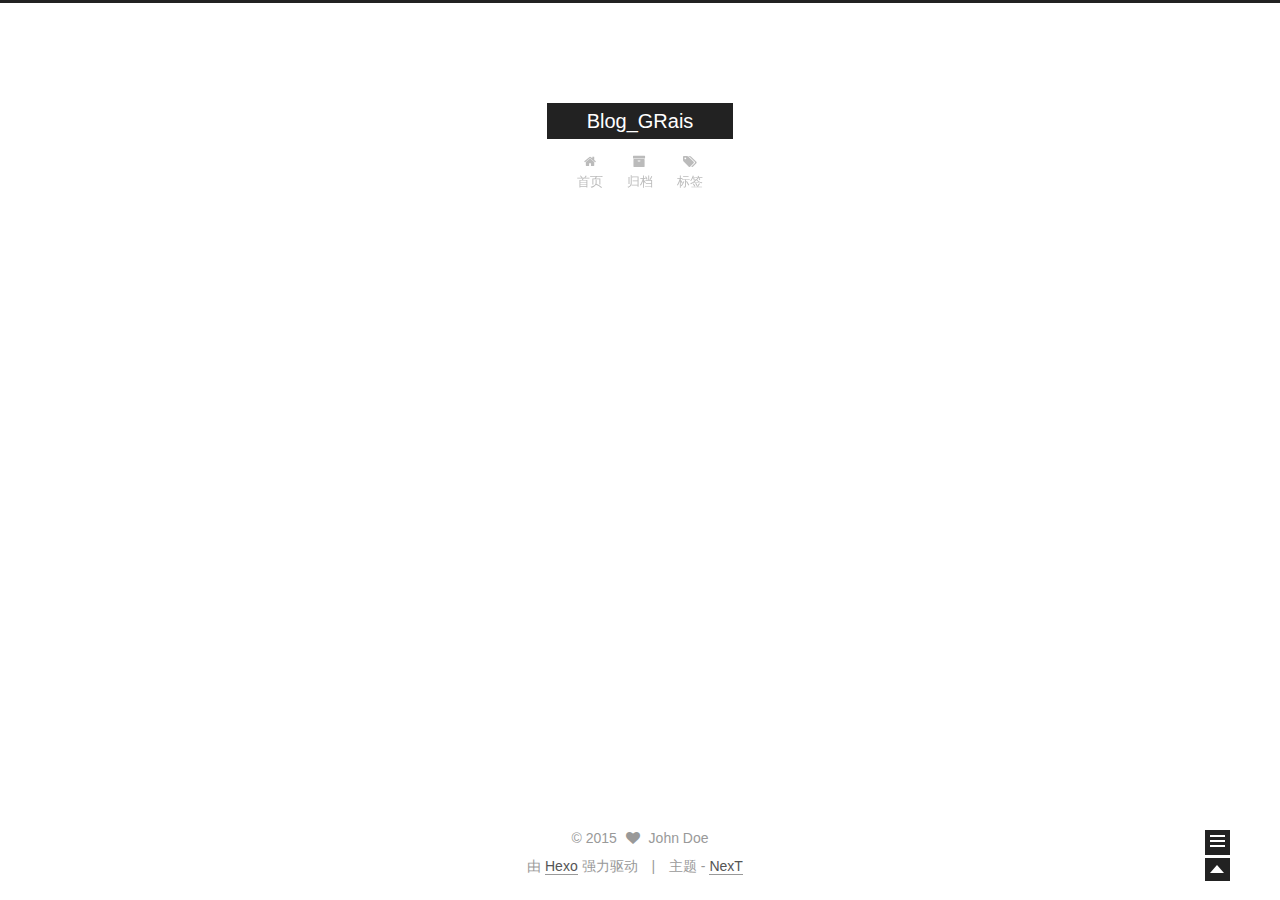
==== commit 114101aa: "Site updated: 2015-11-15 18:51:19" ====
--- a/index.html
+++ b/index.html
@@ -55,12 +55,12 @@
 
 <meta name="description">
 <meta property="og:type" content="website">
-<meta property="og:title" content="Hexo">
+<meta property="og:title" content="Blog_GRais">
 <meta property="og:url" content="http://yoursite.com/index.html">
-<meta property="og:site_name" content="Hexo">
+<meta property="og:site_name" content="Blog_GRais">
 <meta property="og:description">
 <meta name="twitter:card" content="summary">
-<meta name="twitter:title" content="Hexo">
+<meta name="twitter:title" content="Blog_GRais">
 <meta name="twitter:description">
 
 
@@ -73,7 +73,7 @@
   };
 </script>
 
-  <title> Hexo </title>
+  <title> Blog_GRais </title>
 </head>
 
 <body itemscope itemtype="http://schema.org/WebPage" lang="zh-Hans">
@@ -106,7 +106,7 @@
   <div class="custom-logo-site-title">
     <a href="/"  class="brand" rel="start">
       <span class="logo-line-before"><i></i></span>
-      <span class="site-title">Hexo</span>
+      <span class="site-title">Blog_GRais</span>
       <span class="logo-line-after"><i></i></span>
     </a>
   </div>
@@ -211,8 +211,8 @@
             
               
                 
-                <a class="post-title-link" href="/2015/11/14/java/" itemprop="url">
-                  java
+                <a class="post-title-link" href="/2015/11/15/程序员到底有多孤独/" itemprop="url">
+                  程序员到底有多孤独
                 </a>
               
             
@@ -222,12 +222,27 @@
         <div class="post-meta">
           <span class="post-time">
             发表于
-            <time itemprop="dateCreated" datetime="2015-11-14T21:20:56+08:00" content="2015-11-14">
-              2015-11-14
+            <time itemprop="dateCreated" datetime="2015-11-15T18:34:24+08:00" content="2015-11-15">
+              2015-11-15
             </time>
           </span>
 
           
+            <span class="post-category" >
+              &nbsp; | &nbsp; 分类于
+              
+                <span itemprop="about" itemscope itemtype="https://schema.org/Thing">
+                  <a href="/categories/blog/" itemprop="url" rel="index">
+                    <span itemprop="name">blog</span>
+                  </a>
+                </span>
+
+                
+                
+
+              
+            </span>
+          
 
           
             
@@ -247,11 +262,13 @@
 
       
         
-          <span itemprop="articleBody">
-            
-              
-            
-          </span>
+          <p><img src="http://static.codeceo.com/images/2015/09/aa4c3d56efe3e409bf4f825455666298.jpg" alt="mahua"></p>
+<h2 id="程序员到底有多孤独">程序员到底有多孤独</h2><p>如果你真的热爱技术和编程，渴望通过自己的代码实现别人的想法，或自己的想法，为世界带来更美好的产品，那么任何时候学习编程都不晚，
+          <div class="post-more-link text-center">
+            <a class="btn" href="/2015/11/15/程序员到底有多孤独/#more" rel="contents">
+              阅读全文 &raquo;
+            </a>
+          </div>
         
       
     </div>
@@ -319,14 +336,14 @@
 
           <div class="site-state-item site-state-categories">
             
-              <span class="site-state-item-count">0</span>
+              <span class="site-state-item-count">1</span>
               <span class="site-state-item-name">分类</span>
               
           </div>
 
           <div class="site-state-item site-state-tags">
             <a href="/tags">
-              <span class="site-state-item-count">0</span>
+              <span class="site-state-item-count">1</span>
               <span class="site-state-item-name">标签</span>
               </a>
           </div>
@@ -389,7 +406,7 @@
     NexT
   </a>
 </div>
-
+<span></span>
 
 
       </div>
--- a/css/main.css
+++ b/css/main.css
@@ -961,7 +961,7 @@
   width: 4px;
   height: 4px;
   border-radius: 50%;
-  background: #f004cb;
+  background: #ffa2ab;
 }
 .sidebar-nav {
   margin: 0 0 20px;
@@ -1090,6 +1090,9 @@
 }
 .cc-license img {
   display: inline-block;
+}
+#footer .theme-info {
+  padding-right: 10px;
 }
 @media (max-width: 767px) {
   body {
